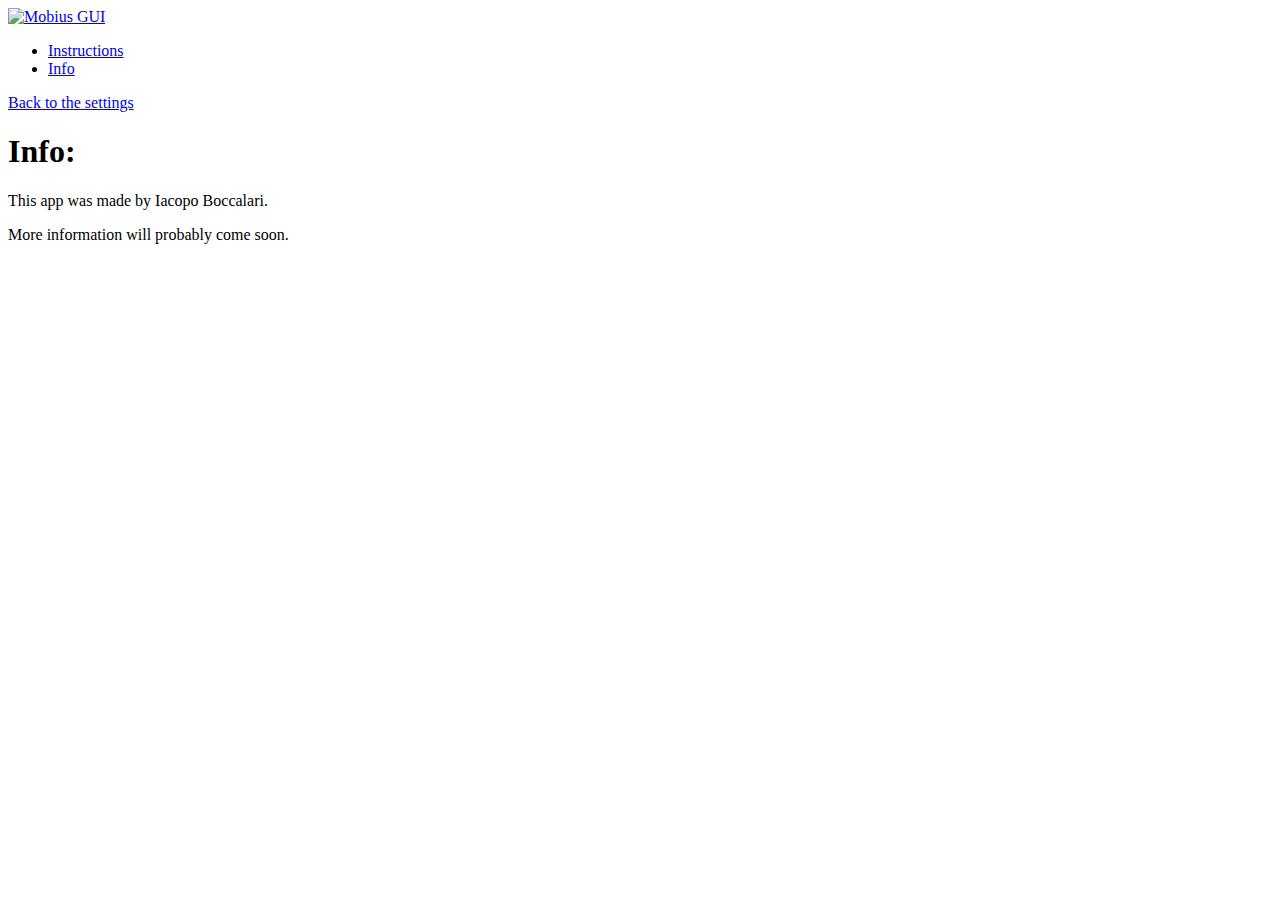
==== info.html @ 29e2e194 "controlli versione e range valori inseriti" ====
<!DOCTYPE html>
<html lang="en">
<head>
	<meta charset="utf-8">
	<title>Mobius GUI</title>

	<link href='http://fonts.googleapis.com/css?family=Exo+2:400,700' rel='stylesheet' type='text/css'>

	<link rel="stylesheet" href="css/960.css" />
	<link rel="stylesheet" href="css/style.css">
</head>
<body>

	<div class="header">
		<div class="container_12">
			<div class="grid_4"><a href="index.html"><img src="img/logo.png" alt="Mobius GUI" class="logo"></a></div>
			<div class="grid_8">
				<ul class="menu">
					<li><a href="instructions.html">Instructions</a></li>
					<li><a href="#">Info</a></li>
				</ul>
			</div>
			<div class="clear"></div>
			<div class="grid_12" id="drop_area">
				<a href="index.html">Back to the settings</a>
			</div>
		</div>
	</div><!-- header -->
	<div class="wrapper">
		<div class="container_12">
			<div class="grid_12">
				<h1 class="primo">Info:</h1>
				<p>This app was made by Iacopo Boccalari.</p>
				<p>More information will probably come soon.</p>
			<div class="clear"></div>			
		</div><!-- container_12 -->
	</div><!-- .wrapper -->

	<!-- scripts -->
	<script src="http://code.jquery.com/jquery-latest.min.js"></script>
</body>
</html>
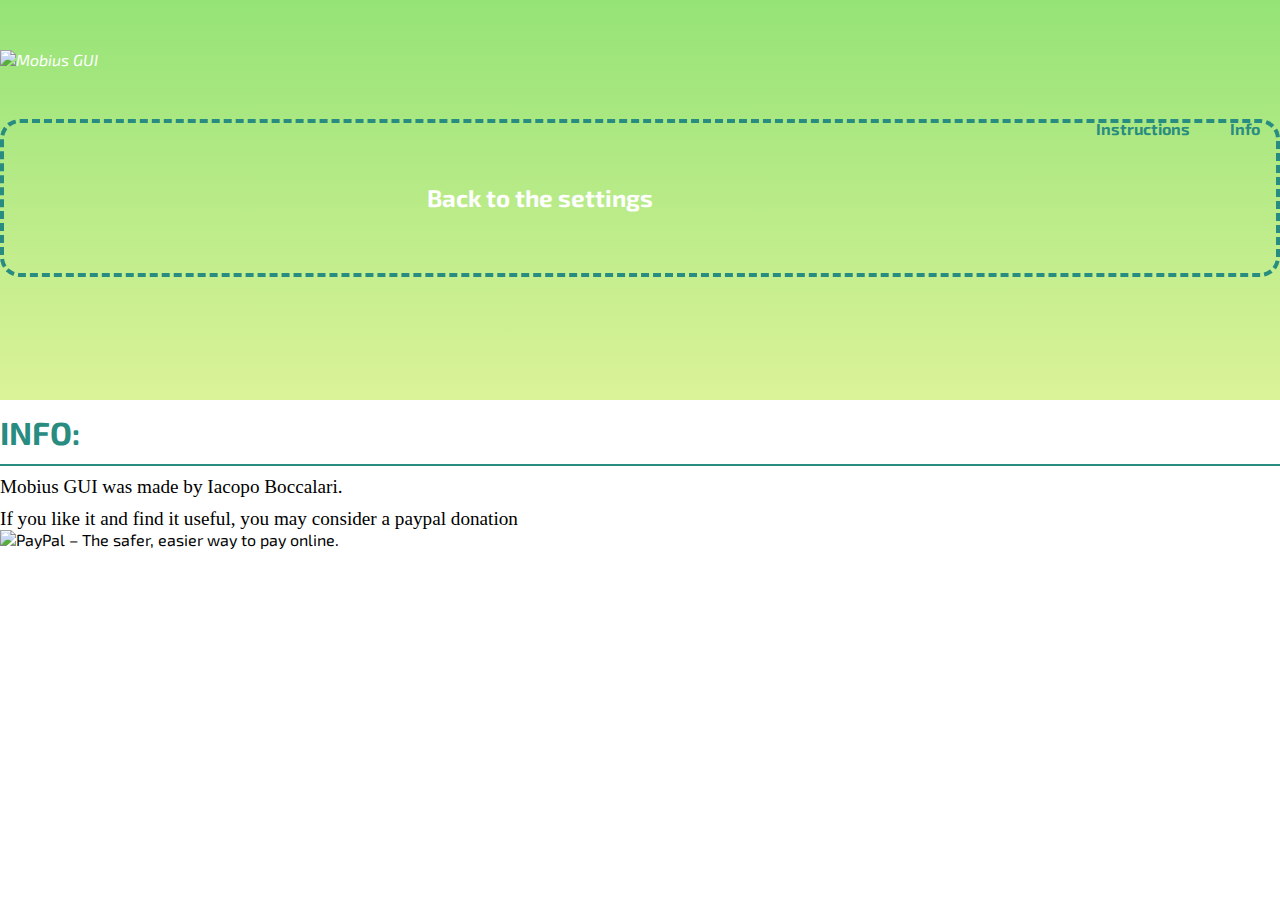
==== commit c9a4738e: "Obbligo di upload file" ====
--- a/info.html
+++ b/info.html
@@ -30,8 +30,15 @@
 		<div class="container_12">
 			<div class="grid_12">
 				<h1 class="primo">Info:</h1>
-				<p>This app was made by Iacopo Boccalari.</p>
-				<p>More information will probably come soon.</p>
+				<p>Mobius GUI was made by Iacopo Boccalari.</p>
+				<p>If you like it and find it useful, you may consider a paypal donation</p>
+				<form action="https://www.paypal.com/cgi-bin/webscr" method="post" target="_top">
+				<input type="hidden" name="cmd" value="_s-xclick">
+				<input type="hidden" name="encrypted" value="-----BEGIN [base64]/vJbweeKm9I+b2xI+GOiriDfvG7sxKCMz7p1UZ2nYjKf5NH+tT7UruZNvLMsV2VkOPs09T15YaMDO9rMjNY5TIu1O4TfHuolNxAL+uAfQYFxhvYCM+JmFE1uSYiU7OIkY7gP5iJlJatSr/HiAEfSHVP48cScEiWdzELMAkGBSsOAwIaBQAwgbQGCSqGSIb3DQEHATAUBggqhkiG9w0DBwQIpwOiwX+Lu8yAgZCIcdMmADe+jDg+j5zKdXBeDdEVFf/cPwkygZxzGDtrjSZksAHKt4GDZ+1i80ijMD7qTHFRQMnvwsExJQ8t6t+U3oDn+zxyXhODl8AATRqNjtJzl6iy1cs536bOdB9t7exaLOKNca1qd8bx96qe5ryLDB1qWjwWrKYhHvDte4ywNViRep5w/[base64]/hJl66/RGqrj5rFb08sAABNTzDTiqqNpJeBsYs/[base64]/MA0GCSqGSIb3DQEBBQUAA4GBAIFfOlaagFrl71+jq6OKidbWFSE+Q4FqROvdgIONth+8kSK//Y/4ihuE4Ymvzn5ceE3S/[base64]/wYQ9u4xTFHwUHZPSeaA0Cg5Huz/KnrZ9MPPCYewk0ukCk3oJus3/+D0zsP6EiFkPpNPBQ5g1Ki4ARvq3UlZ9MXji8C/N343/gy4nhkhFxr6dZ4iI5AaYT+JC3IaRM55QrY7b0iNr7GEFhGCi1pBhQGC/ha0-----END PKCS7-----
+				">
+				<input type="image" src="https://www.paypalobjects.com/en_GB/i/btn/btn_donate_SM.gif" border="0" name="submit" alt="PayPal – The safer, easier way to pay online.">
+				<img alt="" border="0" src="https://www.paypalobjects.com/it_IT/i/scr/pixel.gif" width="1" height="1">
+				</form>
 			<div class="clear"></div>			
 		</div><!-- container_12 -->
 	</div><!-- .wrapper -->
--- a/css/style.css
+++ b/css/style.css
@@ -0,0 +1,323 @@
+/*------------------------------------*\
+    RESET
+\*------------------------------------*/
+/*
+A more considered reset; more of a restart...
+*/
+html,body,div,span,applet,object,iframe,
+h1,h2,h3,h4,h5,h6,p,blockquote,pre,hr,
+a,abbr,address,cite,code,
+del,dfn,em,img,ins,kbd,q,s,samp,
+small,strong,sub,sup,tt,var,
+b,u,i,
+dl,dt,dd,ol,ul,li,
+fieldset,form,label,legend,
+table,caption,tbody,tfoot,thead,tr,th,td,
+article,aside,canvas,details,figcaption,figure,
+footer,header,hgroup,menu,nav,section,summary,
+time,mark,audio,video{
+	margin:0;
+	padding:0;
+}
+article,aside,details,figcaption,figure,footer,
+header,hgroup,menu,nav,section{
+	display:block;
+}
+h1,h2,h3,h4,h5,h6{
+	font-size:100%;
+}
+table{
+	border-collapse:collapse;
+	border-spacing:0;
+}
+strong,b,mark{
+	font-weight:bold;
+	font-style:inherit;
+}
+em,i,cite,q,address,dfn,var{
+	font-style:italic;
+	font-weight:inherit;
+}
+abbr[title],dfn[title]{
+	cursor:help;
+	border-bottom:1px dotted;
+}
+ins{
+	border-bottom:1px solid;
+}
+a,u,ins{
+	text-decoration:none;
+}
+del,s{
+	text-decoration:line-through;
+}
+pre,code,samp,kbd{
+	font-family:monospace;
+}
+small{
+	font-size:0.75em;
+}
+img{
+	border:none;
+	font-style:italic;
+}
+input,
+select,
+textarea{
+	font:inherit;
+}
+
+
+
+
+/* ##################### *\
+   ###### !START! ######
+\* ##################### */
+
+/* ########################## *\
+   ###### !typography! ######
+\* ########################## */
+
+.small{
+	font-size: .8em;
+}
+
+.regular{
+	font-size: 1em;
+}
+
+.big{
+	font-size: 1.2em;
+	font-weight: bold;
+}
+
+.green {
+	color: #288c81;
+}
+
+.red {
+	color: #ff3c1f;
+}
+
+p {
+	margin-top: 10px;
+	font-family: serif;
+	font-size: 1.2em;
+}
+
+
+/* ############################ *\
+   ###### !All the rest! ######
+\* ############################ */
+
+body{
+	font-family: 'Exo 2', sans-serif;
+	/*font: normal 14px/18px 'myriad-pro', 'Myriad Pro', 'Helvetica Neue', Helvetica, Arial, sans-serif;*/
+}
+
+a, a:visited {
+	color: #fff;
+}
+
+
+/* !header */
+
+.header {
+	background: #95e377; /* Old browsers */
+	background: -moz-linear-gradient(top,  #95e377 0%, #dbf398 100%); /* FF3.6+ */
+	background: -webkit-gradient(linear, left top, left bottom, color-stop(0%,#95e377), color-stop(100%,#dbf398)); /* Chrome,Safari4+ */
+	background: -webkit-linear-gradient(top,  #95e377 0%,#dbf398 100%); /* Chrome10+,Safari5.1+ */
+	background: -o-linear-gradient(top,  #95e377 0%,#dbf398 100%); /* Opera 11.10+ */
+	background: -ms-linear-gradient(top,  #95e377 0%,#dbf398 100%); /* IE10+ */
+	background: linear-gradient(to bottom,  #95e377 0%,#dbf398 100%); /* W3C */
+	filter: progid:DXImageTransform.Microsoft.gradient( startColorstr='#95e377', endColorstr='#dbf398',GradientType=0 ); /* IE6-9 */
+
+	height: 400px;
+	width: 100%;
+	color: #fff;
+}
+
+
+.logo {
+	padding-top: 50px;
+}
+
+.menu {
+	list-style: none;
+	float: right;
+}
+
+.menu li{
+	float: left;
+	padding: 50px 20px;	
+	font-weight: bold;
+}
+
+.menu a{
+	color: #288c81; 
+}
+
+.menu a:hover {
+	color: #fff;
+}
+
+#drop_area {
+	font-weight: bold;
+	font-size: 1.5em;
+	height: 150px;
+	margin-top: 50px;
+	border: dashed 4px #288c81;
+	border-radius: 20px;
+	text-align: center;
+	line-height: 150px;
+
+	transition: background-color;
+	-webkit-transition: background-color .3s;
+}
+
+#drop_area.drag{
+	background-color: rgba(255,255,255,.4);
+}
+
+#drop_area:drop {
+	background-color: #fff;
+}
+
+#drop_area span{
+	display: inline-block;
+	vertical-align: middle;
+	line-height: 1.3em;
+}
+
+/* !footer */
+
+.footer {
+	background: #288c81; /* Old browsers */
+
+	height: 100px;
+	width: 100%;
+	color: #fff;
+	text-align: center;
+	font-size: .8em;
+}
+
+
+/* !main page */
+
+
+.container_12{
+	margin-bottom: 30px;
+}
+
+h1, h2 {
+	color: #288c81;
+}
+
+h1 {
+	width: 100%;
+	border-bottom: 2px solid #288c81;
+	line-height: 2em;
+	font-size: 2em;
+	font-weight: bold;
+	text-transform: uppercase;
+	margin-top: 30px;
+}
+
+h1.primo {
+	margin-top: 0px;
+}
+
+h2 {
+	font-weight: normal;
+	font-size: 1.2em;
+	margin-top: 15px;
+}
+
+.radioTabs{
+	margin: 15px 0;
+}
+
+input[type=radio]{
+	display:none;
+	/*margin:10px;*/
+}
+
+div label:last-of-type {
+	border-radius: 0 8px 8px 0;
+}
+
+div label:first-of-type {
+	border-radius: 8px 0 0 8px;
+}
+
+input[type=radio] + label{
+	text-align: center;
+	display: inline-block;
+	margin: -2px;
+	padding: 8px 12px;
+	background-color: #E7E7E7;
+	color: #666;
+}
+
+input[type=radio]:checked + label{ 
+	background-image: none;
+	background-color:#288c81;
+	color: #fff;
+}
+
+/*.button {
+	display: block;
+	margin-left: auto;
+	margin-right: auto;
+
+	width: 200px;
+	padding: 20px;
+	background-color: #288c81;
+	text-align: center;
+	border-radius: 20px;
+	color: #fff;
+	font-size: 2em;
+}*/
+
+
+.topBarContainer {
+	height: 80px;
+}
+
+.topBar {
+	background-color: #fff;
+	background: #fff;
+	background: -moz-linear-gradient(top, rgba(255,255,255,1) 0%, rgba(255,255,255,0) 100%);
+	background: -webkit-gradient(left top, left bottom, color-stop(0%, rgba(255,255,255,1)), color-stop(100%, rgba(255,255,255,0)));
+	background: -webkit-linear-gradient(top, rgba(255,255,255,1) 0%, rgba(255,255,255,0) 100%);
+	background: -o-linear-gradient(top, rgba(255,255,255,1) 0%, rgba(255,255,255,0) 100%);
+	background: -ms-linear-gradient(top, rgba(255,255,255,1) 0%, rgba(255,255,255,0) 100%);
+	background: linear-gradient(to bottom, rgba(255,255,255,1) 0%, rgba(255,255,255,0) 100%);
+	filter: progid:DXImageTransform.Microsoft.gradient( startColorstr='#c0fcf5', endColorstr='#ffffff', GradientType=0 );
+}
+
+.button {
+	cursor: pointer;
+	width: 200px;
+	display: block;
+	margin-left: auto;
+	margin-right: auto;
+	margin-top: 30px;
+	margin-bottom: 30px;
+	text-align: center;
+
+    background-color:#288c81;
+    text-decoration:none;
+    color:#fff;
+    position:relative;
+    padding:10px 20px;
+    background-image: linear-gradient(bottom, rgb(62,51,46) 0%, rgb(101,86,78) 100%);
+    border-radius: 5px;
+    box-shadow: inset 0px 1px 0px #073732, 0px 5px 0px 0px #0e5951, 0px 10px 5px #999;
+}
+ 
+.button:active {
+    top:3px;
+    background-image: linear-gradient(bottom, rgb(62,51,46) 100%, rgb(101,86,78) 0%);
+    box-shadow: inset 0px 1px 0px #073732, 0px 2px 0px 0px #322620, 0px 5px 3px #999;
+}